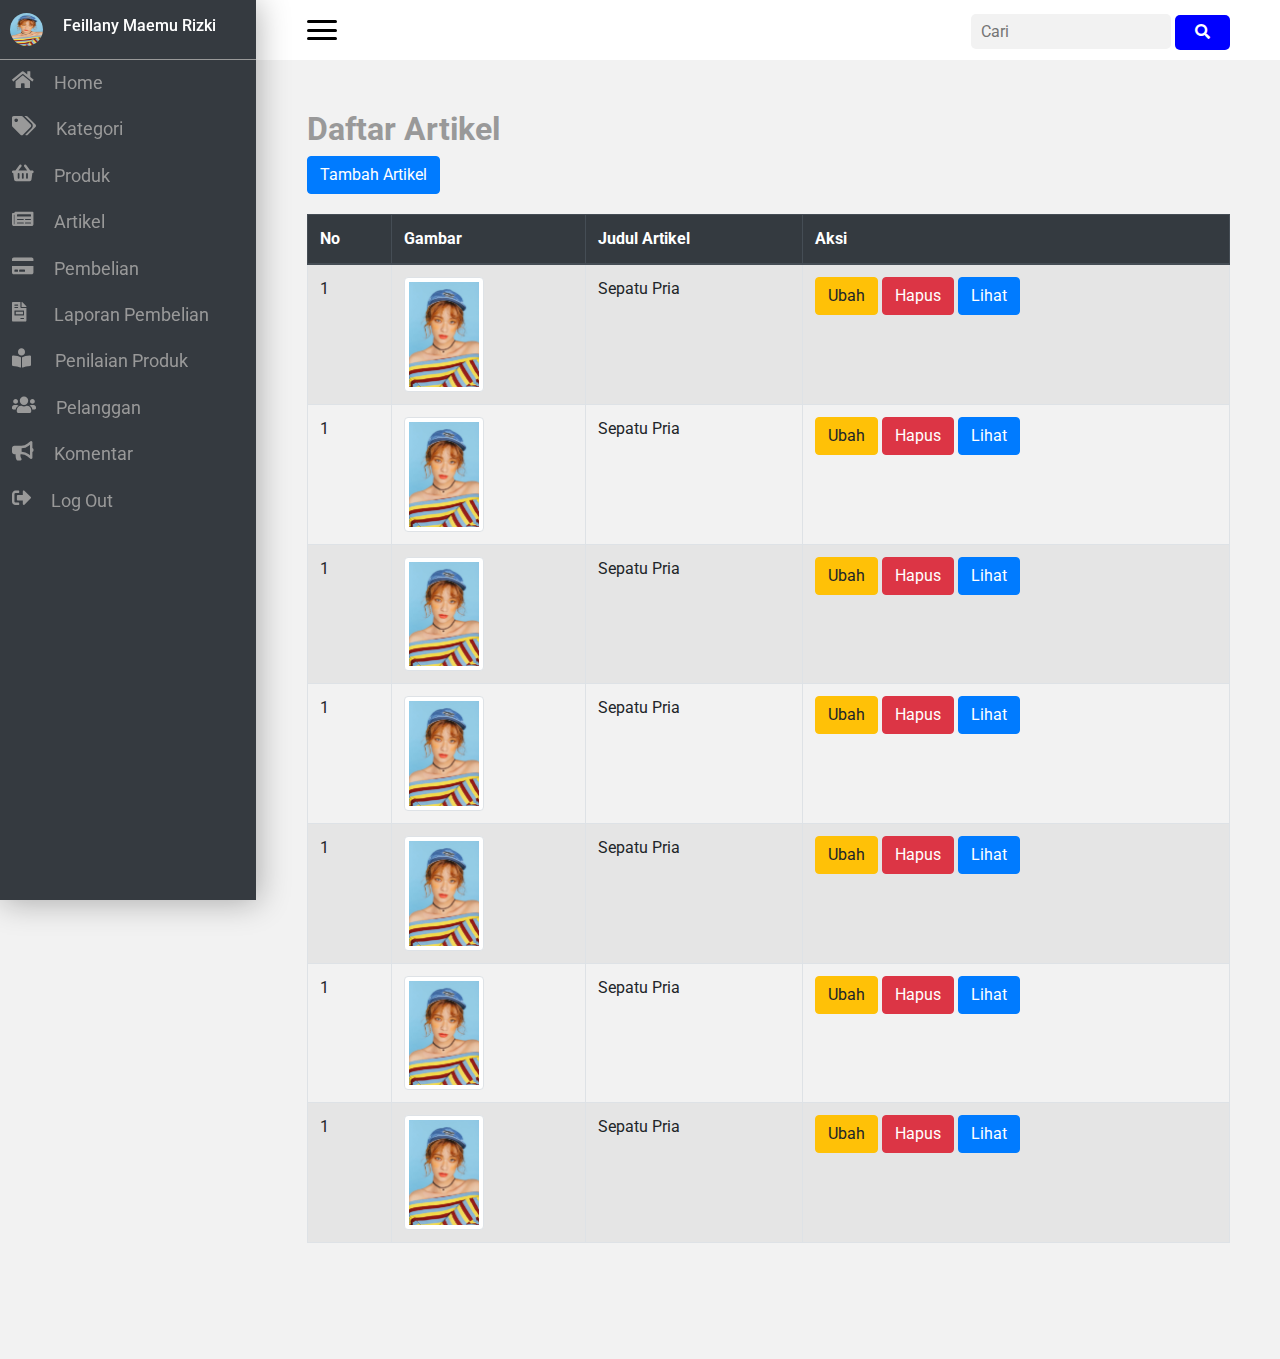
==== artikel.html @ c6fc68ac "Menambahkan file pertama" ====
<!DOCTYPE html>
<html lang="en">

<head>
    <meta charset="UTF-8">
    <meta http-equiv="X-UA-Compatible" content="IE=edge">
    <meta http-equiv="Content-Type" content="text/html;charset=UTF-8">
    <meta name="viewport" content="width=device-width, initial-scale=1.0">
    <title>Produk | Halaman Admin Ikki Rama</title>
    <link rel="stylesheet" href="css/style.css">
    <link rel="shortcut icon" href="images/logo.png" type="image/x-icon">
    <link rel="stylesheet" href="https://cdnjs.cloudflare.com/ajax/libs/font-awesome/5.15.3/css/all.min.css">
    <link rel="stylesheet" href="css/lightslider.css">
    <link rel="stylesheet" href="https://stackpath.bootstrapcdn.com/bootstrap/4.5.2/css/bootstrap.min.css">





    <script src="js/JQuery.js"></script>
    <script src="js/lightslider.js"></script>
    <script src="js/script.js"></script>
    <script src="https://stackpath.bootstrapcdn.com/bootstrap/4.5.2/js/bootstrap.min.js"></script>
</head>

<body>


    <div class="aside">
        <div class="profil">
            <img src="images/img3.jpg" alt="Profil Admin">
            <h5>Feillany Maemu Rizki</h5>
        </div>

        <div class="fitur">
            <a href="index.html" class="perFitur">
                <i class="fas fa-home"></i>
                <p>Home</p>
            </a>

            <a href="kategori.html" class="perFitur">
                <i class="fas fa-tags"></i>
                <p>Kategori</p>
            </a>


            <a href="produk.html" class="perFitur">
                <i class="fas fa-shopping-basket"></i>
                <p>Produk</p>
            </a>

            <a href="artikel.html" class="perFitur">
                <i class="fas fa-newspaper"></i>
                <p>Artikel</p>
            </a>

            <a href="pembelian.html" class="perFitur">
                <i class="fas fa-credit-card"></i>
                <p>Pembelian</p>
            </a>


            <a href="laporan.html" class="perFitur">
                <i class="fas fa-file-invoice"></i>
                <p> &nbsp; Laporan Pembelian</p>
            </a>


            <a href="penilaian.html" class="perFitur">
                <i class="fas fa-book-reader"></i>
                <p>&nbsp;Penilaian Produk</p>
            </a>


            <a href="pelanggan.html" class="perFitur">
                <i class="fas fa-users"></i>
                <p>Pelanggan</p>
            </a>


            <a href="komentar.html" class="perFitur">
                <i class="fas fa-bullhorn"></i>
                <p>Komentar</p>
            </a>

            <a href="" class="perFitur">
                <i class="fas fa-sign-out-alt"></i>
                <p>Log Out</p>
            </a>
        </div>
    </div>


    <div class="header">
        <div class="hamburger">
            <span></span>
            <span></span>
            <span></span>
        </div>

        <form action="">
            <input type="text" name="artikel" placeholder="Cari">
            <button type="submit">
                <i class="fas fa-search"></i>
            </button>
        </form>
    </div>



    <div class="main">
        <h2>Daftar Artikel</h2>

        <a href="tambahArtikel.html" class="btn btn-primary btn-tambah">Tambah Artikel</a>

        <table class="table table-bordered table-hover table-striped">
            <thead class="thead-dark">
                <tr>
                    <th>No</th>
                    <th>Gambar</th>
                    <th>Judul Artikel</th>
                    <th>Aksi</th>
                </tr>
            </thead>
            <tbody>

                <tr>
                    <td>1</td>
                    <td>
                        <img src="images/img3.jpg" alt="Foto Produk" class="img-thumbnail foto-produk">
                    </td>
                    <td>Sepatu Pria</td>
                    <td>
                        <a href="" class="btn btn-warning" data-toggle="modal" data-target="#staticBackdrop">Ubah</a>
                        <a href="" class="btn btn-danger">Hapus</a>
                        <a href="" class="btn btn-primary">Lihat</a>
                    </td>
                </tr>

                <tr>
                    <td>1</td>
                    <td>
                        <img src="images/img3.jpg" alt="Foto Produk" class="img-thumbnail foto-produk">
                    </td>
                    <td>Sepatu Pria</td>
                    <td>
                        <a href="" class="btn btn-warning" data-toggle="modal" data-target="#staticBackdrop">Ubah</a>
                        <a href="" class="btn btn-danger">Hapus</a>
                        <a href="" class="btn btn-primary">Lihat</a>
                    </td>
                </tr>

                <tr>
                    <td>1</td>
                    <td>
                        <img src="images/img3.jpg" alt="Foto Produk" class="img-thumbnail foto-produk">
                    </td>
                    <td>Sepatu Pria</td>
                    <td>
                        <a href="" class="btn btn-warning" data-toggle="modal" data-target="#staticBackdrop">Ubah</a>
                        <a href="" class="btn btn-danger">Hapus</a>
                        <a href="" class="btn btn-primary">Lihat</a>
                    </td>
                </tr>

                <tr>
                    <td>1</td>
                    <td>
                        <img src="images/img3.jpg" alt="Foto Produk" class="img-thumbnail foto-produk">
                    </td>
                    <td>Sepatu Pria</td>
                    <td>
                        <a href="" class="btn btn-warning" data-toggle="modal" data-target="#staticBackdrop">Ubah</a>
                        <a href="" class="btn btn-danger">Hapus</a>
                        <a href="" class="btn btn-primary">Lihat</a>
                    </td>
                </tr>

                <tr>
                    <td>1</td>
                    <td>
                        <img src="images/img3.jpg" alt="Foto Produk" class="img-thumbnail foto-produk">
                    </td>
                    <td>Sepatu Pria</td>
                    <td>
                        <a href="" class="btn btn-warning" data-toggle="modal" data-target="#staticBackdrop">Ubah</a>
                        <a href="" class="btn btn-danger">Hapus</a>
                        <a href="" class="btn btn-primary">Lihat</a>
                    </td>
                </tr>

                <tr>
                    <td>1</td>
                    <td>
                        <img src="images/img3.jpg" alt="Foto Produk" class="img-thumbnail foto-produk">
                    </td>
                    <td>Sepatu Pria</td>
                    <td>
                        <a href="" class="btn btn-warning" data-toggle="modal" data-target="#staticBackdrop">Ubah</a>
                        <a href="" class="btn btn-danger">Hapus</a>
                        <a href="" class="btn btn-primary">Lihat</a>
                    </td>
                </tr>

                <tr>
                    <td>1</td>
                    <td>
                        <img src="images/img3.jpg" alt="Foto Produk" class="img-thumbnail foto-produk">
                    </td>
                    <td>Sepatu Pria</td>
                    <td>
                        <a href="" class="btn btn-warning" data-toggle="modal" data-target="#staticBackdrop">Ubah</a>
                        <a href="" class="btn btn-danger">Hapus</a>
                        <a href="" class="btn btn-primary">Lihat</a>
                    </td>
                </tr>


            </tbody>
        </table>
    </div>




    <!-- modal ubah artikel -->

    <div class="modal fade" id="staticBackdrop" data-backdrop="static" data-keyboard="false" tabindex="-1"
        aria-labelledby="staticBackdropLabel" aria-hidden="true">
        <div class="modal-dialog modal-dialog-scrollable modal-dialog-centered modal-lg">
            <div class="modal-content">
                <div class="modal-header">
                    <h5 class="modal-title" id="staticBackdropLabel">Ubah Artikel</h5>
                    <button type="button" class="close" data-dismiss="modal" aria-label="Close">
                        <span aria-hidden="true">&times;</span>
                    </button>
                </div>
                <div class="modal-body">

                    <form action="">
                        <div class="form-group">
                            <label for="nama">Nama</label>
                            <input type="text" class="form-control" name="nama" id="nama" value="Cara Login Laravel 8">
                        </div>

                        <div class="form-group">
                            <label for="foto">Foto</label><br>
                            <img src="images/img3.jpg" alt="Foto Artikel" class="foto-produk img-thumbnail"><br><br>
                            <input type="file" class="form-control-file" name="foto" id="foto">
                        </div>

                        <div class="form-group">
                            <label for="slug">Slugs</label>
                            <textarea name="slug" id="slug" class="form-control" cols="20" rows="5">Lorem ipsum dolor sit amet consectetur adipisicing elit. Corporis nihil ipsum rerum eaque totam doloribus ipsa rem tempora pariatur, non, incidunt voluptatum illo natus. Fugiat magnam beatae eligendi quod consectetur.
                            </textarea>
                        </div>


                        <div class="form-group">
                            <label for="deskripsi">Deskripsi</label>
                            <textarea name="deskripsi" id="deskripsi" class="form-control" cols="30"
                                rows="20">Lorem ipsum dolor sit amet consectetur adipisicing elit. Provident est soluta saepe deleniti, amet nobis, in accusamus cum fugit dolores error! Magnam molestiae harum libero dolores quas! Ea sequi id est laborum. Earum tempora ea et, repellat est error rerum consequuntur aperiam eius praesentium ex delectus deserunt cumque labore minus beatae illo, unde neque illum magnam eum aut dolorem reiciendis. Alias, praesentium, dolorem distinctio repellat molestiae perspiciatis, voluptates fugiat in vitae quo inventore facilis magnam ea? Sunt nesciunt quidem molestiae nulla unde, quia neque impedit optio accusamus saepe repellendus incidunt aspernatur maiores est ab iste quae consequatur fugiat possimus eaque temporibus atque at dolore perspiciatis. Similique ducimus, at nostrum necessitatibus enim aut. Unde perspiciatis corporis et animi reprehenderit labore molestias, quas nisi nemo quisquam porro consequuntur dolorem obcaecati vitae neque tenetur libero id voluptas, facilis voluptatem eos cum laborum, praesentium cumque. Consequuntur quaerat recusandae quidem ipsa modi labore ducimus laudantium, earum libero corrupti nesciunt adipisci dolores maiores quod voluptate, et ea repellendus ullam odio animi laboriosam porro fugit voluptatem? Deserunt repudiandae consequuntur optio nulla, rerum iusto ea repellat, blanditiis ducimus explicabo molestias impedit voluptas maxime laborum facilis sequi ipsa laboriosam libero numquam tempora ratione sit in minima beatae? Omnis qui labore, eius blanditiis laborum fugiat tenetur totam minus eveniet delectus nihil earum culpa cupiditate possimus autem! A magni expedita quod eaque doloremque eum, dolor dolore amet assumenda optio illum. Ad perspiciatis, nemo obcaecati optio voluptatibus eos dignissimos facere voluptates nulla non ipsam vitae fugit quae, magnam officia dolores dolore. Cumque eius suscipit porro libero eveniet atque facere at debitis tempore! Nemo, animi nostrum nihil natus dolorum consequatur cupiditate? Eius tempore culpa, hic qui consequatur ipsum ipsa, blanditiis veritatis eveniet doloribus voluptas dignissimos perspiciatis libero quisquam. Vero cum eius molestiae doloribus, in assumenda deleniti eum debitis temporibus quis magnam error, consectetur earum, mollitia exercitationem soluta dolores officia consequatur! Reprehenderit officiis consequatur natus ad. Est esse quae, sed expedita molestiae, id dolor modi in maiores impedit repellendus voluptatum iure odio eum accusantium consectetur, necessitatibus quidem nesciunt temporibus laudantium enim. Blanditiis iste quaerat sit iure nam debitis ad natus voluptas doloremque possimus temporibus fugit nemo a, repudiandae, architecto magni harum sequi pariatur. Adipisci nemo numquam impedit quibusdam quasi reiciendis temporibus suscipit. Iure esse et quam sapiente deleniti dolores consectetur assumenda aut dolor, ut nostrum exercitationem veritatis accusamus sunt distinctio! Veniam earum sunt quis ut incidunt quos animi accusamus labore voluptates, suscipit eveniet, atque vel harum deleniti. Cupiditate necessitatibus eos ipsam vel corporis obcaecati unde totam laudantium doloribus! Illo, harum amet ab corporis explicabo magnam ducimus nihil ipsam quod reiciendis vitae ex esse, odit hic iusto rem exercitationem pariatur corrupti minima quisquam suscipit. Modi odit quasi voluptate, beatae voluptates quisquam illo numquam ducimus accusamus architecto asperiores fugit suscipit, excepturi repellat mollitia cum corporis itaque, minima vel et ab fuga repellendus. A ipsum, voluptatem inventore magnam, quam sequi laudantium totam delectus facere quos sit fugiat quibusdam iusto tempora veniam rem dolor tenetur sed suscipit. Repellendus corrupti quis veritatis doloribus aperiam eum ex veniam commodi possimus, consequuntur cum, eligendi illo iure blanditiis soluta molestias repellat quibusdam pariatur aliquid? Cum eum dolor autem a labore ab alias eveniet, ratione, rerum vero possimus consectetur commodi, voluptatibus quis soluta ad officia est minus cumque numquam! Sed excepturi molestias illo dolore, modi, nobis numquam accusantium dolorem voluptates natus nam quam quaerat quo, eos et. Eum quam tempore dolores provident qui molestias enim, illum sed esse vel vitae quis. Quaerat ipsum veritatis, fuga facere qui, magnam quae atque voluptate veniam quidem ad provident omnis vero porro maxime at, officiis neque corrupti numquam modi possimus debitis quibusdam nisi vel. Excepturi magnam deleniti possimus cupiditate culpa suscipit asperiores quia molestiae voluptates modi exercitationem, ex qui sit, tenetur facilis adipisci assumenda labore dicta vero debitis numquam maiores iure delectus! Consequuntur ad, consequatur quidem exercitationem doloribus culpa amet recusandae ducimus deleniti! At sequi temporibus quibusdam aliquid nemo cum corrupti vel, maiores eius? Expedita ad assumenda sit, numquam commodi nam sunt? Harum, porro perferendis doloremque, officiis voluptatem labore eligendi voluptatum id aliquam tempora atque ut, aperiam modi suscipit dignissimos voluptatibus excepturi corrupti totam impedit repellendus. Voluptatum beatae minima dolorem rerum quae temporibus quibusdam sapiente, iste laborum officiis dolorum nesciunt atque non tempore quo, eaque odio nulla perspiciatis cum animi neque, sunt dolor? Maiores quae ipsa nulla quo provident consequuntur architecto eius, totam libero, repudiandae, cupiditate obcaecati. Distinctio nam, ratione, reiciendis veniam ad perspiciatis cumque necessitatibus aliquid asperiores hic itaque odio quis sed, accusantium sequi assumenda debitis alias. Labore eos quod expedita officia officiis pariatur excepturi debitis in est modi facilis, vel qui id odio? Veniam veritatis accusamus iusto? Quos culpa sint nemo labore obcaecati voluptatibus quaerat debitis architecto? Quae magnam recusandae enim! Adipisci accusamus nihil inventore reprehenderit tempore aliquam est recusandae incidunt eligendi, libero aut veritatis amet illum quidem. Autem esse est officiis incidunt nam, quae optio totam aspernatur exercitationem iusto id? Non modi quae eius! Et, nobis minima ad nisi, iste tempora nostrum ut voluptatibus repellendus placeat neque fuga alias aliquid assumenda, dolore ducimus tempore? Iusto obcaecati recusandae ab ut at fugit nemo, explicabo, odit facilis esse quisquam animi, nesciunt iure nulla excepturi pariatur sunt natus architecto ipsa magnam amet quis doloremque aliquam odio. Molestiae cupiditate exercitationem ipsam commodi perspiciatis, illo ratione porro sunt ad eveniet corporis. Aut, iste esse autem reprehenderit exercitationem minus sed porro tempore magni voluptatum sint est dolorem culpa alias, repellat incidunt cum nobis assumenda praesentium quam iusto. Suscipit, nihil illum labore placeat eligendi nobis molestiae facilis voluptate laboriosam consectetur libero, asperiores maxime quidem aut architecto molestias, delectus ex itaque. At animi blanditiis ipsa esse distinctio quos voluptas magni, possimus asperiores, nemo aliquam veritatis praesentium sequi? Enim commodi exercitationem deleniti libero doloribus facilis nostrum est harum dolores reprehenderit, quisquam iste error maxime, mollitia maiores blanditiis voluptatibus delectus quibusdam explicabo accusantium corrupti ab vitae odit reiciendis? Inventore architecto veritatis corrupti eos quam cumque. Doloribus rerum quia culpa quod quis eligendi totam. Rem itaque vero tempore et pariatur exercitationem doloribus numquam culpa commodi corrupti obcaecati voluptates iusto repudiandae assumenda dolore laboriosam, blanditiis a?</textarea>
                        </div>

                        <button type="submit" class="btn btn-warning">Ubah</button>
                    </form>

                </div>
            </div>
        </div>
    </div>



</body>

</html>
---- css/style.css ----
@import url("https://fonts.googleapis.com/css2?family=Roboto:wght@300;400;500;700;900&display=swap");
* {
  margin: 0;
  padding: 0;
  -webkit-box-sizing: border-box;
          box-sizing: border-box;
  font-family: 'Roboto', sans-serif;
  text-decoration: none;
  outline: none;
  list-style: none;
}

body {
  background-color: #f2f2f2;
}

a {
  text-decoration: none;
}

.aside {
  width: 20%;
  height: 100%;
  min-height: 100vh;
  overflow: auto;
  position: fixed;
  background-color: #353a40;
  -webkit-box-shadow: 2px 2px 30px rgba(0, 0, 0, 0.3);
          box-shadow: 2px 2px 30px rgba(0, 0, 0, 0.3);
  color: #fff;
  -webkit-transition: .4s;
  transition: .4s;
}

.aside .profil {
  display: -webkit-box;
  display: -ms-flexbox;
  display: flex;
  -webkit-box-align: center;
      -ms-flex-align: center;
          align-items: center;
  padding: 13px 10px;
  border-bottom: 1px solid #999;
}

.aside .profil img {
  width: 33px;
  height: 33px;
  border-radius: 50%;
  margin-right: 20px;
}

.aside .profil h5 {
  font-size: 1rem;
}

.aside .fitur .perFitur {
  text-decoration: none;
  display: -webkit-box;
  display: -ms-flexbox;
  display: flex;
  padding: 10px 12px 10px 12px;
}

.aside .fitur .perFitur i {
  margin: 0 20px 0 0;
  color: #999;
  font-size: 1.2rem;
}

.aside .fitur .perFitur p {
  font-size: 1.1rem;
  color: #999;
  margin: 0;
}

.aside .fitur .perFitur:hover {
  background-color: #999;
  -webkit-transition: .2s;
  transition: .2s;
}

.aside .fitur .perFitur:hover > * {
  -webkit-transition: .2s;
  transition: .2s;
  color: #fff;
}

.header {
  width: 100%;
  height: 60px;
  padding: 0 50px 0 24%;
  display: -webkit-box;
  display: -ms-flexbox;
  display: flex;
  -webkit-box-pack: justify;
      -ms-flex-pack: justify;
          justify-content: space-between;
  -webkit-box-align: center;
      -ms-flex-align: center;
          align-items: center;
  background-color: #fff;
}

.header .hamburger {
  width: 30px;
  height: 20px;
  display: -webkit-box;
  display: -ms-flexbox;
  display: flex;
  -webkit-box-orient: vertical;
  -webkit-box-direction: normal;
      -ms-flex-direction: column;
          flex-direction: column;
  -webkit-box-pack: justify;
      -ms-flex-pack: justify;
          justify-content: space-between;
  -webkit-box-align: center;
      -ms-flex-align: center;
          align-items: center;
  cursor: pointer;
}

.header .hamburger span {
  width: 100%;
  height: 3px;
  border-radius: 10px;
  background-color: #000;
}

.header form {
  -webkit-transform: translateY(2px);
          transform: translateY(2px);
}

.header form input {
  height: 35px;
  width: 200px;
  border: 0;
  background-color: #f2f2f2;
  border-radius: 5px;
  padding: 10px;
}

.header form button {
  padding: 6px 20px;
  background-color: blue;
  color: #fff;
  border: 0;
  border-radius: 5px;
  font-size: 15px;
}

.main {
  padding: 50px 50px 100px 24%;
  background-color: #f2f2f2;
  min-height: 100vh;
}

.main h2 {
  font-size: 2rem;
  color: #999;
  font-weight: 700;
}

.slider {
  width: 100%;
  height: 300px;
  background-repeat: no-repeat;
  background-position: center;
  background-size: cover;
  margin: 30px 0;
}

.slider-1 {
  background-image: url("../images/Slider_01.jpg");
  border-radius: 25px;
}

.slider-2 {
  background-image: url("../images/Slider_02.jpg");
  border-radius: 25px;
}

.slider-3 {
  background-image: url("../images/Slider_03.jpg");
  border-radius: 25px;
}

.slider-4 {
  background-image: url("../images/Slider_04.jpg");
  border-radius: 25px;
}

.info {
  display: -webkit-box;
  display: -ms-flexbox;
  display: flex;
  -webkit-box-pack: justify;
      -ms-flex-pack: justify;
          justify-content: space-between;
}

.info .perInfo {
  width: 270px;
  height: 150px;
  border-radius: 25px;
  display: -webkit-box;
  display: -ms-flexbox;
  display: flex;
  -webkit-box-align: center;
      -ms-flex-align: center;
          align-items: center;
  padding: 20px;
}

.info .perInfo .caption h5 {
  font-size: 3rem;
  font-weight: 700;
  margin: 0;
}

.info .perInfo .caption p {
  font-size: 1.2rem;
  font-weight: 700;
}

.info .perInfo i {
  font-size: 4rem;
  -webkit-transform: translateX(50px);
          transform: translateX(50px);
}

.info .perInfo:hover i {
  opacity: .8;
  -webkit-transition: .3s;
  transition: .3s;
}

.info .perInfoProduk {
  background-color: #17a2b7;
  color: #fff;
}

.info .perInfoArtikel {
  background-color: #5CB85C;
  color: #fff;
}

.info .perInfoPelanggan {
  background-color: #fec107;
}

.foto-produk {
  width: 80px;
}

.btn-tambah {
  margin-bottom: 20px;
}

.foto-bukti {
  width: 90%;
  height: 500px;
}

.tutup {
  width: 50px;
  -webkit-transition: .4s;
  transition: .4s;
}

.tutup .profil h5 {
  display: none;
}

.tutup .fitur .perFitur p {
  display: none;
}
/*# sourceMappingURL=style.css.map */
---- css/lightslider.css ----
/*! lightslider - v1.1.3 - 2015-04-14
* https://github.com/sachinchoolur/lightslider
* Copyright (c) 2015 Sachin N; Licensed MIT */
/** /!!! core css Should not edit !!!/**/ 

.lSSlideOuter {
    overflow: hidden;
    -webkit-touch-callout: none;
    -webkit-user-select: none;
    -khtml-user-select: none;
    -moz-user-select: none;
    -ms-user-select: none;
    user-select: none
}
.lightSlider:before, .lightSlider:after {
    content: " ";
    display: table;
}
.lightSlider {
    overflow: hidden;
    margin: 0;
}
.lSSlideWrapper {
    max-width: 100%;
    overflow: hidden;
    position: relative;
}
.lSSlideWrapper > .lightSlider:after {
    clear: both;
}
.lSSlideWrapper .lSSlide {
    -webkit-transform: translate(0px, 0px);
    -ms-transform: translate(0px, 0px);
    transform: translate(0px, 0px);
    -webkit-transition: all 1s;
    -webkit-transition-property: -webkit-transform,height;
    -moz-transition-property: -moz-transform,height;
    transition-property: transform,height;
    -webkit-transition-duration: inherit !important;
    transition-duration: inherit !important;
    -webkit-transition-timing-function: inherit !important;
    transition-timing-function: inherit !important;
}
.lSSlideWrapper .lSFade {
    position: relative;
}
.lSSlideWrapper .lSFade > * {
    position: absolute !important;
    top: 0;
    left: 0;
    z-index: 9;
    margin-right: 0;
    width: 100%;
}
.lSSlideWrapper.usingCss .lSFade > * {
    opacity: 0;
    -webkit-transition-delay: 0s;
    transition-delay: 0s;
    -webkit-transition-duration: inherit !important;
    transition-duration: inherit !important;
    -webkit-transition-property: opacity;
    transition-property: opacity;
    -webkit-transition-timing-function: inherit !important;
    transition-timing-function: inherit !important;
}
.lSSlideWrapper .lSFade > *.active {
    z-index: 10;
}
.lSSlideWrapper.usingCss .lSFade > *.active {
    opacity: 1;
}
/** /!!! End of core css Should not edit !!!/**/

/* Pager */
.lSSlideOuter .lSPager.lSpg {
    margin: 10px 0 0;
    padding: 0;
    text-align: center;
    display: none;

}
.lSSlideOuter .lSPager.lSpg > li {
    cursor: pointer;
    display: inline-block;
    padding: 0 5px;
}
.lSSlideOuter .lSPager.lSpg > li a {
    background-color: #222222;
    border-radius: 30px;
    display: inline-block;
    height: 8px;
    overflow: hidden;
    text-indent: -999em;
    width: 8px;
    position: relative;
    z-index: 99;
    -webkit-transition: all 0.5s linear 0s;
    transition: all 0.5s linear 0s;
}
.lSSlideOuter .lSPager.lSpg > li:hover a, .lSSlideOuter .lSPager.lSpg > li.active a {
    background-color: #428bca;
}
.lSSlideOuter .media {
    opacity: 0.8;
}
.lSSlideOuter .media.active {
    opacity: 1;
}
/* End of pager */

/** Gallery */
.lSSlideOuter .lSPager.lSGallery {
    list-style: none outside none;
    padding-left: 0;
    margin: 0;
    overflow: hidden;
    transform: translate3d(0px, 0px, 0px);
    -moz-transform: translate3d(0px, 0px, 0px);
    -ms-transform: translate3d(0px, 0px, 0px);
    -webkit-transform: translate3d(0px, 0px, 0px);
    -o-transform: translate3d(0px, 0px, 0px);
    -webkit-transition-property: -webkit-transform;
    -moz-transition-property: -moz-transform;
    -webkit-touch-callout: none;
    -webkit-user-select: none;
    -khtml-user-select: none;
    -moz-user-select: none;
    -ms-user-select: none;
    user-select: none;
}
.lSSlideOuter .lSPager.lSGallery li {
    overflow: hidden;
    -webkit-transition: border-radius 0.12s linear 0s 0.35s linear 0s;
    transition: border-radius 0.12s linear 0s 0.35s linear 0s;
}
.lSSlideOuter .lSPager.lSGallery li.active, .lSSlideOuter .lSPager.lSGallery li:hover {
    border-radius: 5px;
}
.lSSlideOuter .lSPager.lSGallery img {
    display: block;
    height: auto;
    max-width: 100%;
}
.lSSlideOuter .lSPager.lSGallery:before, .lSSlideOuter .lSPager.lSGallery:after {
    content: " ";
    display: table;
}
.lSSlideOuter .lSPager.lSGallery:after {
    clear: both;
}
/* End of Gallery*/

/* slider actions */
.lSAction > a {
    width: 32px;
    display: block;
    top: 50%;
    height: 32px;
    background-image: url('../img/controls.png');
    cursor: pointer;
    position: absolute;
    z-index: 99;
    margin-top: -16px;
    opacity: 0.5;
    -webkit-transition: opacity 0.35s linear 0s;
    transition: opacity 0.35s linear 0s;
}
.lSAction > a:hover {
    opacity: 1;
}
.lSAction > .lSPrev {
    background-position: 0 0;
    left: 10px;
}
.lSAction > .lSNext {
    background-position: -32px 0;
    right: 10px;
}
.lSAction > a.disabled {
    pointer-events: none;
}
.cS-hidden {
    height: 1px;
    opacity: 0;
    filter: alpha(opacity=0);
    overflow: hidden;
}


/* vertical */
.lSSlideOuter.vertical {
    position: relative;
}
.lSSlideOuter.vertical.noPager {
    padding-right: 0px !important;
}
.lSSlideOuter.vertical .lSGallery {
    position: absolute !important;
    right: 0;
    top: 0;
}
.lSSlideOuter.vertical .lightSlider > * {
    width: 100% !important;
    max-width: none !important;
}

/* vertical controlls */
.lSSlideOuter.vertical .lSAction > a {
    left: 50%;
    margin-left: -14px;
    margin-top: 0;
}
.lSSlideOuter.vertical .lSAction > .lSNext {
    background-position: 31px -31px;
    bottom: 10px;
    top: auto;
}
.lSSlideOuter.vertical .lSAction > .lSPrev {
    background-position: 0 -31px;
    bottom: auto;
    top: 10px;
}
/* vertical */


/* Rtl */
.lSSlideOuter.lSrtl {
    direction: rtl;
}
.lSSlideOuter .lightSlider, .lSSlideOuter .lSPager {
    padding-left: 0;
    list-style: none outside none;
}
.lSSlideOuter.lSrtl .lightSlider, .lSSlideOuter.lSrtl .lSPager {
    padding-right: 0;
}
.lSSlideOuter .lightSlider > *,  .lSSlideOuter .lSGallery li {
    float: left;
}
.lSSlideOuter.lSrtl .lightSlider > *,  .lSSlideOuter.lSrtl .lSGallery li {
    float: right !important;
}
/* Rtl */

@-webkit-keyframes rightEnd {
    0% {
        left: 0;
    }

    50% {
        left: -15px;
    }

    100% {
        left: 0;
    }
}
@keyframes rightEnd {
    0% {
        left: 0;
    }

    50% {
        left: -15px;
    }

    100% {
        left: 0;
    }
}
@-webkit-keyframes topEnd {
    0% {
        top: 0;
    }

    50% {
        top: -15px;
    }

    100% {
        top: 0;
    }
}
@keyframes topEnd {
    0% {
        top: 0;
    }

    50% {
        top: -15px;
    }

    100% {
        top: 0;
    }
}
@-webkit-keyframes leftEnd {
    0% {
        left: 0;
    }

    50% {
        left: 15px;
    }

    100% {
        left: 0;
    }
}
@keyframes leftEnd {
    0% {
        left: 0;
    }

    50% {
        left: 15px;
    }

    100% {
        left: 0;
    }
}
@-webkit-keyframes bottomEnd {
    0% {
        bottom: 0;
    }

    50% {
        bottom: -15px;
    }

    100% {
        bottom: 0;
    }
}
@keyframes bottomEnd {
    0% {
        bottom: 0;
    }

    50% {
        bottom: -15px;
    }

    100% {
        bottom: 0;
    }
}
.lSSlideOuter .rightEnd {
    -webkit-animation: rightEnd 0.3s;
    animation: rightEnd 0.3s;
    position: relative;
}
.lSSlideOuter .leftEnd {
    -webkit-animation: leftEnd 0.3s;
    animation: leftEnd 0.3s;
    position: relative;
}
.lSSlideOuter.vertical .rightEnd {
    -webkit-animation: topEnd 0.3s;
    animation: topEnd 0.3s;
    position: relative;
}
.lSSlideOuter.vertical .leftEnd {
    -webkit-animation: bottomEnd 0.3s;
    animation: bottomEnd 0.3s;
    position: relative;
}
.lSSlideOuter.lSrtl .rightEnd {
    -webkit-animation: leftEnd 0.3s;
    animation: leftEnd 0.3s;
    position: relative;
}
.lSSlideOuter.lSrtl .leftEnd {
    -webkit-animation: rightEnd 0.3s;
    animation: rightEnd 0.3s;
    position: relative;
}
/*/  GRab cursor */
.lightSlider.lsGrab > * {
  cursor: -webkit-grab;
  cursor: -moz-grab;
  cursor: -o-grab;
  cursor: -ms-grab;
  cursor: grab;
}
.lightSlider.lsGrabbing > * {
  cursor: move;
  cursor: -webkit-grabbing;
  cursor: -moz-grabbing;
  cursor: -o-grabbing;
  cursor: -ms-grabbing;
  cursor: grabbing;
}
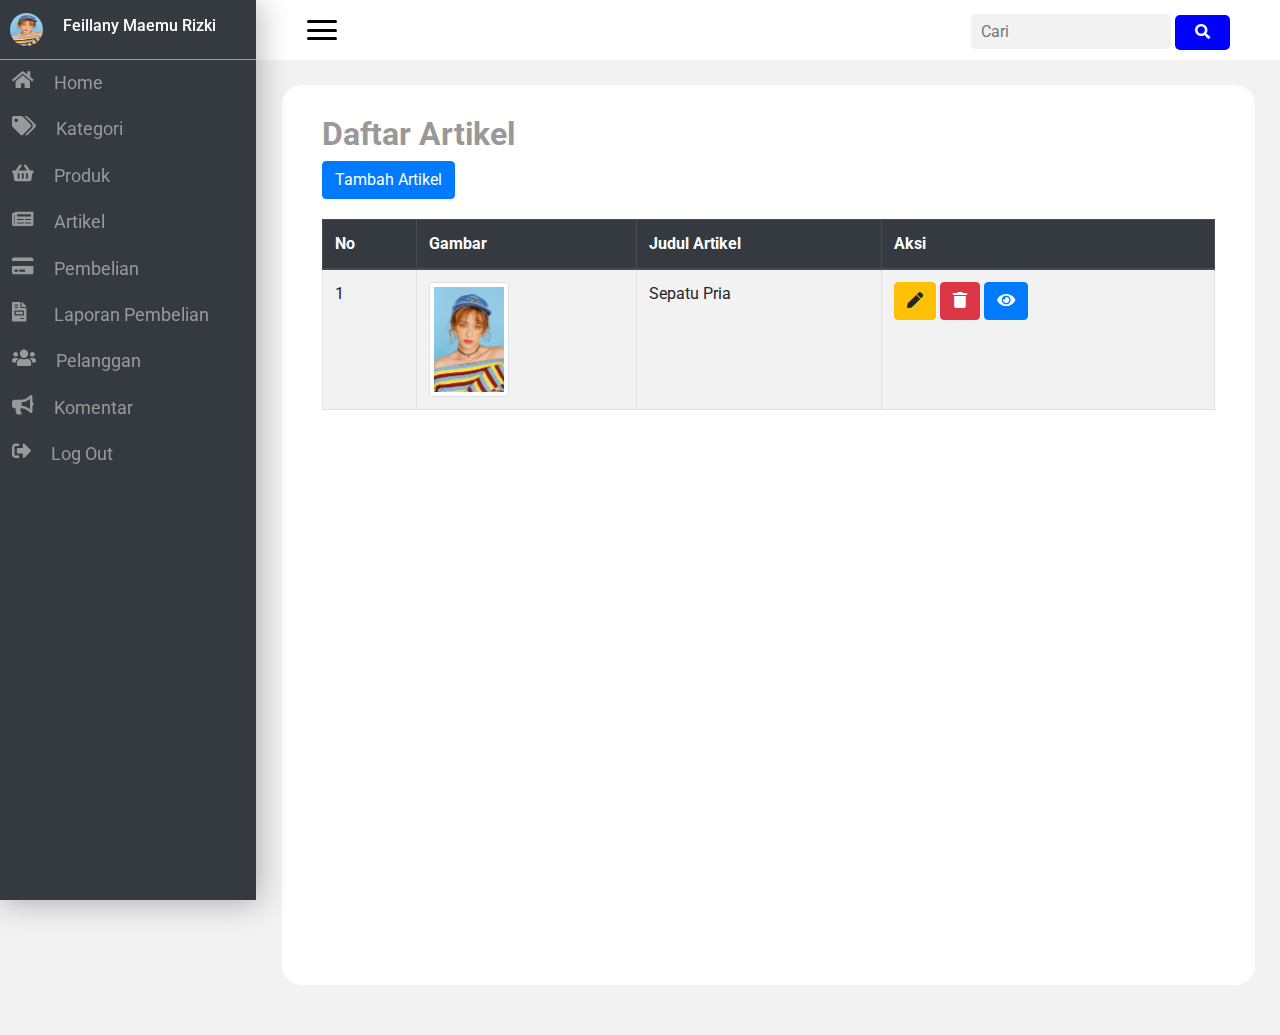
==== commit 1480d7f6: "clear" ====
--- a/artikel.html
+++ b/artikel.html
@@ -6,7 +6,7 @@
     <meta http-equiv="X-UA-Compatible" content="IE=edge">
     <meta http-equiv="Content-Type" content="text/html;charset=UTF-8">
     <meta name="viewport" content="width=device-width, initial-scale=1.0">
-    <title>Produk | Halaman Admin Ikki Rama</title>
+    <title>Artikel | Halaman Admin Ikki Rama</title>
     <link rel="stylesheet" href="css/style.css">
     <link rel="shortcut icon" href="images/logo.png" type="image/x-icon">
     <link rel="stylesheet" href="https://cdnjs.cloudflare.com/ajax/libs/font-awesome/5.15.3/css/all.min.css">
@@ -19,8 +19,9 @@
 
     <script src="js/JQuery.js"></script>
     <script src="js/lightslider.js"></script>
-    <script src="js/script.js"></script>
-    <script src="https://stackpath.bootstrapcdn.com/bootstrap/4.5.2/js/bootstrap.min.js"></script>
+    <script src="https://cdn.jsdelivr.net/npm/bootstrap@4.6.0/dist/js/bootstrap.bundle.min.js"
+        integrity="sha384-Piv4xVNRyMGpqkS2by6br4gNJ7DXjqk09RmUpJ8jgGtD7zP9yug3goQfGII0yAns" crossorigin="anonymous">
+    </script>
 </head>
 
 <body>
@@ -66,12 +67,6 @@
             </a>
 
 
-            <a href="penilaian.html" class="perFitur">
-                <i class="fas fa-book-reader"></i>
-                <p>&nbsp;Penilaian Produk</p>
-            </a>
-
-
             <a href="pelanggan.html" class="perFitur">
                 <i class="fas fa-users"></i>
                 <p>Pelanggan</p>
@@ -92,7 +87,7 @@
 
 
     <div class="header">
-        <div class="hamburger">
+        <div class="hamburger" data-placement="top" title="Navigation Bar" data-toggle="tooltip">
             <span></span>
             <span></span>
             <span></span>
@@ -109,115 +104,45 @@
 
 
     <div class="main">
-        <h2>Daftar Artikel</h2>
-
-        <a href="tambahArtikel.html" class="btn btn-primary btn-tambah">Tambah Artikel</a>
-
-        <table class="table table-bordered table-hover table-striped">
-            <thead class="thead-dark">
-                <tr>
-                    <th>No</th>
-                    <th>Gambar</th>
-                    <th>Judul Artikel</th>
-                    <th>Aksi</th>
-                </tr>
-            </thead>
-            <tbody>
-
-                <tr>
-                    <td>1</td>
-                    <td>
-                        <img src="images/img3.jpg" alt="Foto Produk" class="img-thumbnail foto-produk">
-                    </td>
-                    <td>Sepatu Pria</td>
-                    <td>
-                        <a href="" class="btn btn-warning" data-toggle="modal" data-target="#staticBackdrop">Ubah</a>
-                        <a href="" class="btn btn-danger">Hapus</a>
-                        <a href="" class="btn btn-primary">Lihat</a>
-                    </td>
-                </tr>
-
-                <tr>
-                    <td>1</td>
-                    <td>
-                        <img src="images/img3.jpg" alt="Foto Produk" class="img-thumbnail foto-produk">
-                    </td>
-                    <td>Sepatu Pria</td>
-                    <td>
-                        <a href="" class="btn btn-warning" data-toggle="modal" data-target="#staticBackdrop">Ubah</a>
-                        <a href="" class="btn btn-danger">Hapus</a>
-                        <a href="" class="btn btn-primary">Lihat</a>
-                    </td>
-                </tr>
-
-                <tr>
-                    <td>1</td>
-                    <td>
-                        <img src="images/img3.jpg" alt="Foto Produk" class="img-thumbnail foto-produk">
-                    </td>
-                    <td>Sepatu Pria</td>
-                    <td>
-                        <a href="" class="btn btn-warning" data-toggle="modal" data-target="#staticBackdrop">Ubah</a>
-                        <a href="" class="btn btn-danger">Hapus</a>
-                        <a href="" class="btn btn-primary">Lihat</a>
-                    </td>
-                </tr>
-
-                <tr>
-                    <td>1</td>
-                    <td>
-                        <img src="images/img3.jpg" alt="Foto Produk" class="img-thumbnail foto-produk">
-                    </td>
-                    <td>Sepatu Pria</td>
-                    <td>
-                        <a href="" class="btn btn-warning" data-toggle="modal" data-target="#staticBackdrop">Ubah</a>
-                        <a href="" class="btn btn-danger">Hapus</a>
-                        <a href="" class="btn btn-primary">Lihat</a>
-                    </td>
-                </tr>
-
-                <tr>
-                    <td>1</td>
-                    <td>
-                        <img src="images/img3.jpg" alt="Foto Produk" class="img-thumbnail foto-produk">
-                    </td>
-                    <td>Sepatu Pria</td>
-                    <td>
-                        <a href="" class="btn btn-warning" data-toggle="modal" data-target="#staticBackdrop">Ubah</a>
-                        <a href="" class="btn btn-danger">Hapus</a>
-                        <a href="" class="btn btn-primary">Lihat</a>
-                    </td>
-                </tr>
-
-                <tr>
-                    <td>1</td>
-                    <td>
-                        <img src="images/img3.jpg" alt="Foto Produk" class="img-thumbnail foto-produk">
-                    </td>
-                    <td>Sepatu Pria</td>
-                    <td>
-                        <a href="" class="btn btn-warning" data-toggle="modal" data-target="#staticBackdrop">Ubah</a>
-                        <a href="" class="btn btn-danger">Hapus</a>
-                        <a href="" class="btn btn-primary">Lihat</a>
-                    </td>
-                </tr>
-
-                <tr>
-                    <td>1</td>
-                    <td>
-                        <img src="images/img3.jpg" alt="Foto Produk" class="img-thumbnail foto-produk">
-                    </td>
-                    <td>Sepatu Pria</td>
-                    <td>
-                        <a href="" class="btn btn-warning" data-toggle="modal" data-target="#staticBackdrop">Ubah</a>
-                        <a href="" class="btn btn-danger">Hapus</a>
-                        <a href="" class="btn btn-primary">Lihat</a>
-                    </td>
-                </tr>
-
-
-            </tbody>
-        </table>
+        <div class="mainContainer">
+            <h2>Daftar Artikel</h2>
+
+            <a href="tambahArtikel.html" class="btn btn-primary btn-tambah">Tambah Artikel</a>
+
+            <table class="table table-bordered table-hover table-striped">
+                <thead class="thead-dark">
+                    <tr>
+                        <th>No</th>
+                        <th>Gambar</th>
+                        <th>Judul Artikel</th>
+                        <th>Aksi</th>
+                    </tr>
+                </thead>
+                <tbody>
+
+                    <tr>
+                        <td>1</td>
+                        <td>
+                            <img src="images/img3.jpg" alt="Foto Produk" class="img-thumbnail foto-produk">
+                        </td>
+                        <td>Sepatu Pria</td>
+                        <td>
+                            <a href="" class="btn btn-warning" data-toggle="modal" data-target="#staticBackdrop"><i
+                                    class="fas fa-pen" data-placement="top" title="Edit Artikel"
+                                    data-toggle="tooltip"></i></a>
+
+                            <a href="" class="btn btn-danger"><i class="fas fa-trash" data-placement="top"
+                                    title="Hapus Artikel" data-toggle="tooltip"></i></a>
+
+                            <a href="" class="btn btn-primary"><i class="fas fa-eye" data-placement="top"
+                                    title="Lihat Artikel" data-toggle="tooltip"></i></a>
+                        </td>
+                    </tr>
+
+
+                </tbody>
+            </table>
+        </div>
     </div>
 
 
@@ -271,6 +196,25 @@
     </div>
 
 
+    <script src="js/script.js"></script>
+    <script>
+        let hamburger = document.querySelector('.hamburger')
+        let aside = document.querySelector('.aside')
+        let header = document.querySelector('.header')
+        let main = document.querySelector('.main')
+        let slider = document.querySelector('.slider')
+
+
+        hamburger.addEventListener('click', () => {
+            aside.classList.toggle('tutup')
+            hamburger.classList.toggle('hamburgerTutup')
+            header.classList.toggle('headerTutup')
+            main.classList.toggle('mainTutup')
+            slider.classList.toggle('sliderTutup')
+        })
+    </script>
+
+
 
 </body>
 
--- a/css/style.css
+++ b/css/style.css
@@ -100,6 +100,8 @@
       -ms-flex-align: center;
           align-items: center;
   background-color: #fff;
+  -webkit-transition: .4s;
+  transition: .4s;
 }
 
 .header .hamburger {
@@ -152,9 +154,26 @@
 }
 
 .main {
-  padding: 50px 50px 100px 24%;
+  padding: 25px 25px 50px 22%;
   background-color: #f2f2f2;
   min-height: 100vh;
+  -webkit-transition: .4s;
+  transition: .4s;
+}
+
+.main .mainContainer {
+  width: 100%;
+  min-height: 100vh;
+  height: 100%;
+  background-color: #fff;
+  padding: 30px 40px;
+  border-radius: 20px;
+}
+
+.main .mainContainer h2 {
+  font-size: 2rem;
+  color: #999;
+  font-weight: 700;
 }
 
 .main h2 {
@@ -199,6 +218,9 @@
   -webkit-box-pack: justify;
       -ms-flex-pack: justify;
           justify-content: space-between;
+  -webkit-box-align: center;
+      -ms-flex-align: center;
+          align-items: center;
 }
 
 .info .perInfo {
@@ -264,6 +286,63 @@
   height: 500px;
 }
 
+@media (max-width: 1200px) {
+  .aside {
+    width: 50px;
+    -webkit-transition: .4s;
+    transition: .4s;
+  }
+  .aside .profil h5 {
+    -webkit-transition: .1s;
+    transition: .1s;
+    -webkit-transform: scale(0);
+            transform: scale(0);
+  }
+  .aside .fitur .perFitur p {
+    -webkit-transform: scale(0);
+            transform: scale(0);
+  }
+  .header {
+    padding: 0 50px 0 100px;
+  }
+  .main {
+    padding: 50px 50px 100px 100px;
+  }
+}
+
+@media (max-width: 1200px) {
+  .info {
+    -ms-flex-wrap: wrap;
+        flex-wrap: wrap;
+    -webkit-box-pack: center;
+        -ms-flex-pack: center;
+            justify-content: center;
+  }
+  .info .perInfo {
+    margin: 10px;
+  }
+}
+
+@media (max-width: 800px) {
+  .aside {
+    position: fixed;
+    top: 0;
+    bottom: 0;
+    width: 50%;
+    z-index: 999999999999999 !important;
+  }
+  .aside .profil h5 {
+    -webkit-transition: .1s;
+    transition: .1s;
+    -webkit-transform: scale(1);
+            transform: scale(1);
+  }
+  .aside .fitur .perFitur p {
+    -webkit-transform: scale(1);
+            transform: scale(1);
+  }
+}
+
 .tutup {
   width: 50px;
   -webkit-transition: .4s;
@@ -271,10 +350,21 @@
 }
 
 .tutup .profil h5 {
-  display: none;
+  -webkit-transition: .1s;
+  transition: .1s;
+  -webkit-transform: scale(0);
+          transform: scale(0);
 }
 
 .tutup .fitur .perFitur p {
   display: none;
 }
+
+.headerTutup {
+  padding: 0 50px 0 100px;
+}
+
+.mainTutup {
+  padding: 50px 50px 100px 100px;
+}
 /*# sourceMappingURL=style.css.map */